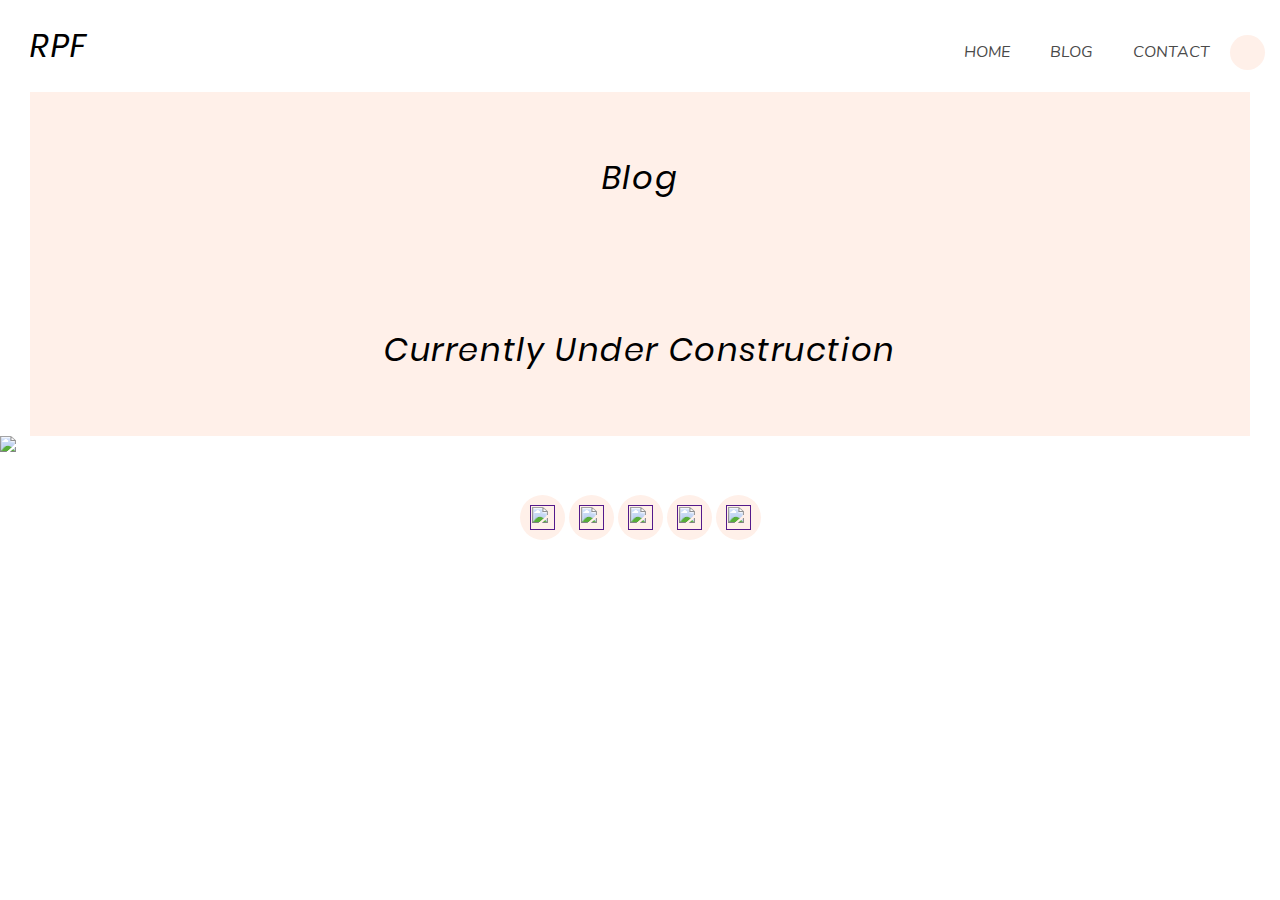
==== blog.html @ ac8a1f80 "Initial design layout-Will start updating from here" ====
<!DOCTYPE html>

<html>

<head>
    <link rel="stylesheet" href="Styles/reset.css">
    <link rel="stylesheet" href="styles/style.css">
    <link rel="stylesheet" href="Styles/Styles.css">
    <meta charset="utf-8">
    <meta http-equiv="X-UA-Compatible" content="IE=edge">
    <title></title>
    <meta name="description" content="">
    <meta name="viewport" content="width=device-width, initial-scale=1">
    <link rel="apple-touch-icon" href="icon.png">
</head>

<body>

    <header>
        <h1>RPF</h1>
        <nav>
            <ul>
                <li><a href="index.html" class="home" style="text-decoration: none;">HOME</a></li>
                <li><a href="blog.html" class="blog" style="text-decoration: none;">BLOG</a></li>
                <li><a href="contact.html" class="contact" style="text-decoration: none;">CONTACT</a></li>
                <li><div class="searchMolecule">
                        <a class="socialIcon2" href="" for="search-input"> <img class="" src="iconz/search.svg" alt=""></a>
                        <input class="heroSearchBox" type="search" id="search-input" name="search-input" placeholder="Search ....">
                    </div>
                </li>
            </ul>
        </nav>
    </header>
    
    <h2 class="banner">Blog</h2>

    <h2 class="banner">Currently Under Construction</h2>
    <img src="https://thoughtsfromthecriminologyteam.files.wordpress.com/2017/07/sotp.jpg"/>


</body>

<footer>

    <a class="socialIcon" href=""> <img class="" src="iconz/facebook-f.svg" alt=""></a>
    <a class="socialIcon" href=""> <img class="" src="iconz/instagram.svg" alt=""></a>
    <a class="socialIcon" href=""> <img class="" src="iconz/linkedin-in.svg" alt=""></a>
    <a class="socialIcon" href=""> <img class="" src="iconz/twitter.svg" alt=""></a>
    <a class="socialIcon" href=""> <img class="" src="iconz/youtube.svg" alt=""></a>
</footer>

</html>
---- styles/style.css ----
@import "reset.css";
@import 'typography.css';
@import "buttons.css";
@import "smediabar.css";
@import "forms.css";
@import "settings.css";
@import "cards.css";
@import "photoGrid.css";
@import "heroBanner.css";
@import "headerstyles.css";
@import "articleStyles.css";
@import "mediaQ.css"
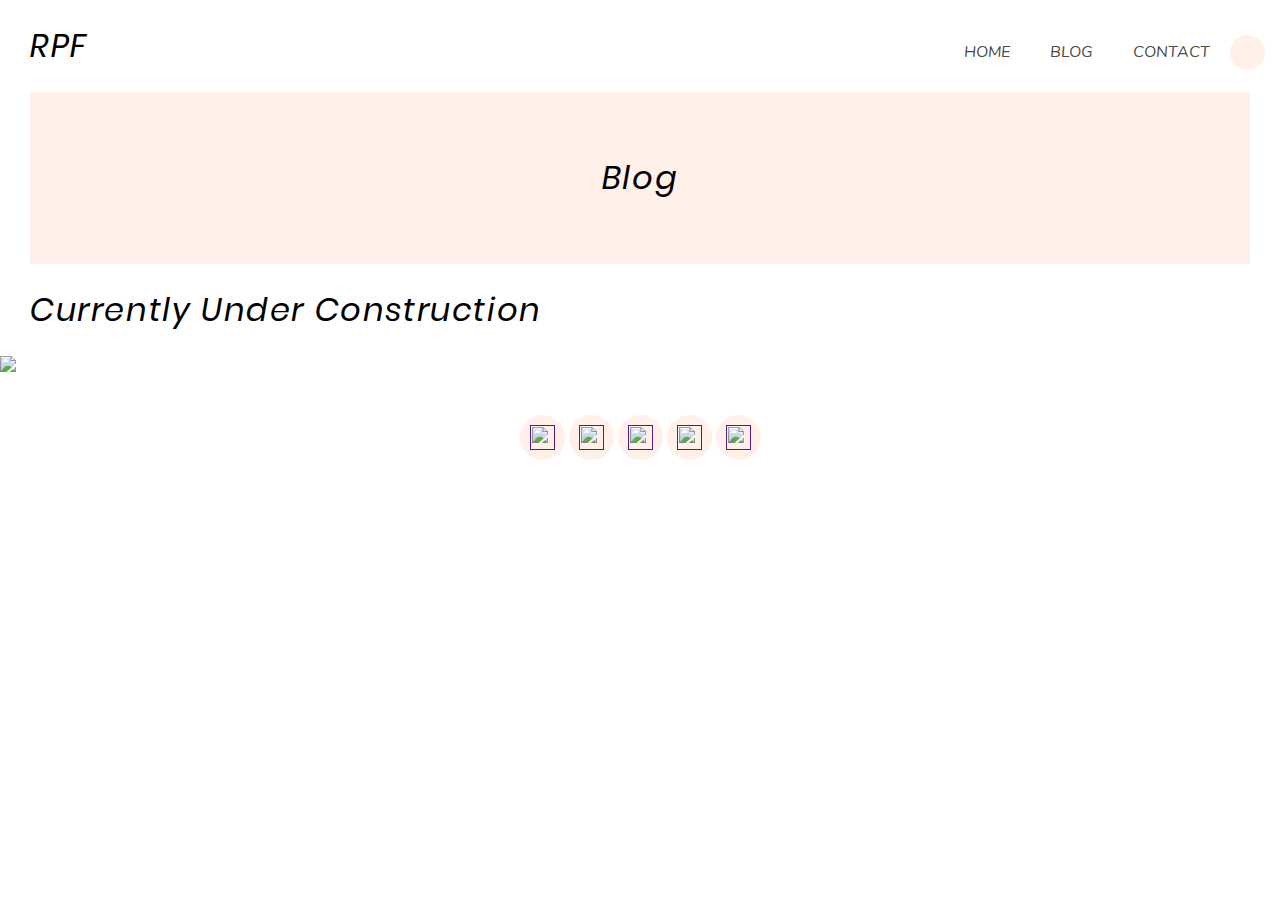
==== commit d37768fa: "update blog Header" ====
--- a/blog.html
+++ b/blog.html
@@ -34,7 +34,7 @@
     
     <h2 class="banner">Blog</h2>
 
-    <h2 class="banner">Currently Under Construction</h2>
+    <h1>Currently Under Construction</h1>
     <img src="https://thoughtsfromthecriminologyteam.files.wordpress.com/2017/07/sotp.jpg"/>
 
 
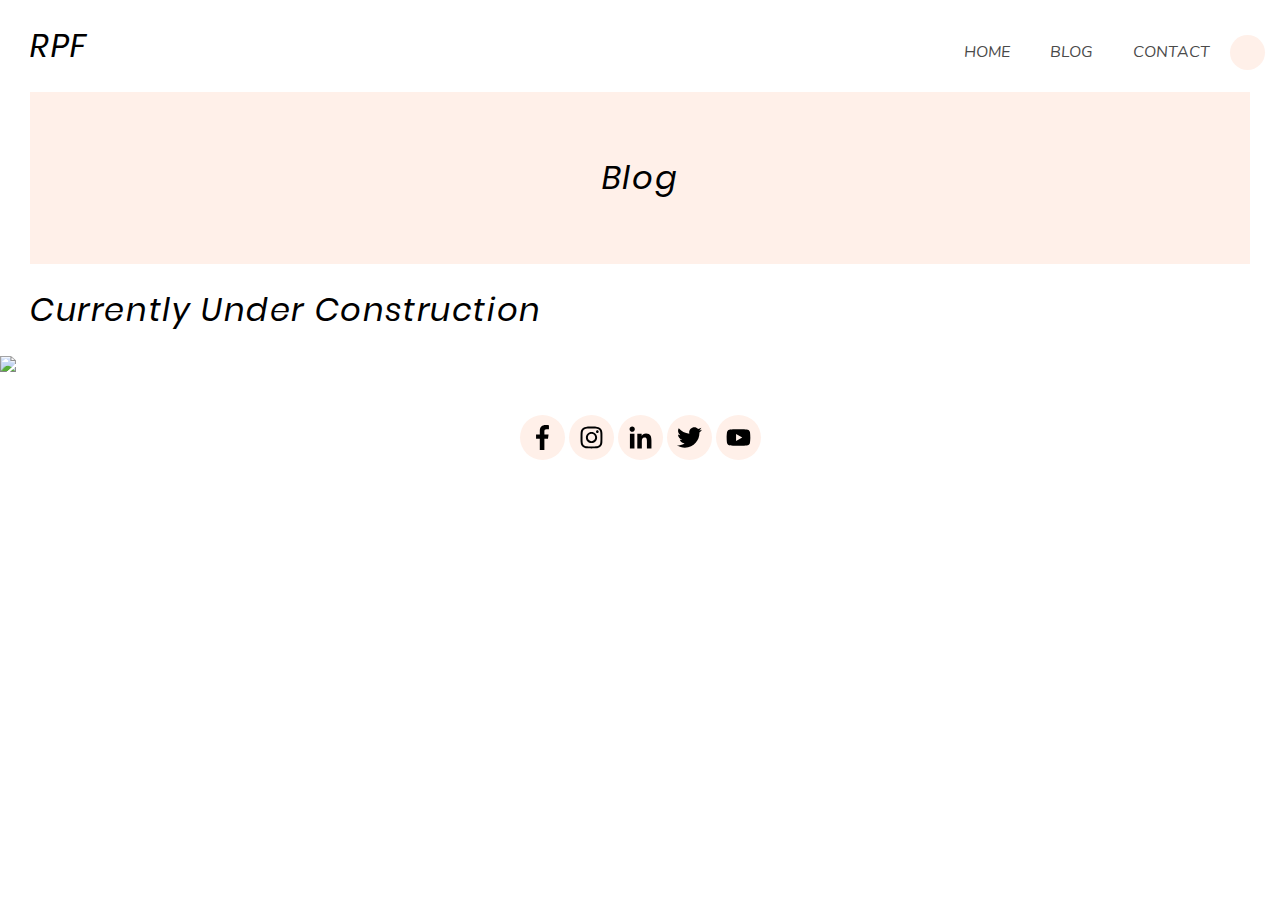
==== commit 3d390b73: "updated Banner, Added photo grid for portfolio examples, fixed footer icons" ====
--- a/blog.html
+++ b/blog.html
@@ -42,11 +42,11 @@
 
 <footer>
 
-    <a class="socialIcon" href=""> <img class="" src="iconz/facebook-f.svg" alt=""></a>
-    <a class="socialIcon" href=""> <img class="" src="iconz/instagram.svg" alt=""></a>
-    <a class="socialIcon" href=""> <img class="" src="iconz/linkedin-in.svg" alt=""></a>
-    <a class="socialIcon" href=""> <img class="" src="iconz/twitter.svg" alt=""></a>
-    <a class="socialIcon" href=""> <img class="" src="iconz/youtube.svg" alt=""></a>
+    <a class="socialIcon" href=""> <img class="" src="./icons/facebook-f.svg" alt=""></a>
+    <a class="socialIcon" href=""> <img class="" src="./icons/instagram.svg" alt=""></a>
+    <a class="socialIcon" href=""> <img class="" src="./icons/linkedin-in.svg" alt=""></a>
+    <a class="socialIcon" href=""> <img class="" src="./icons/twitter.svg" alt=""></a>
+    <a class="socialIcon" href=""> <img class="" src="./icons/youtube.svg" alt=""></a>
 </footer>
 
 </html>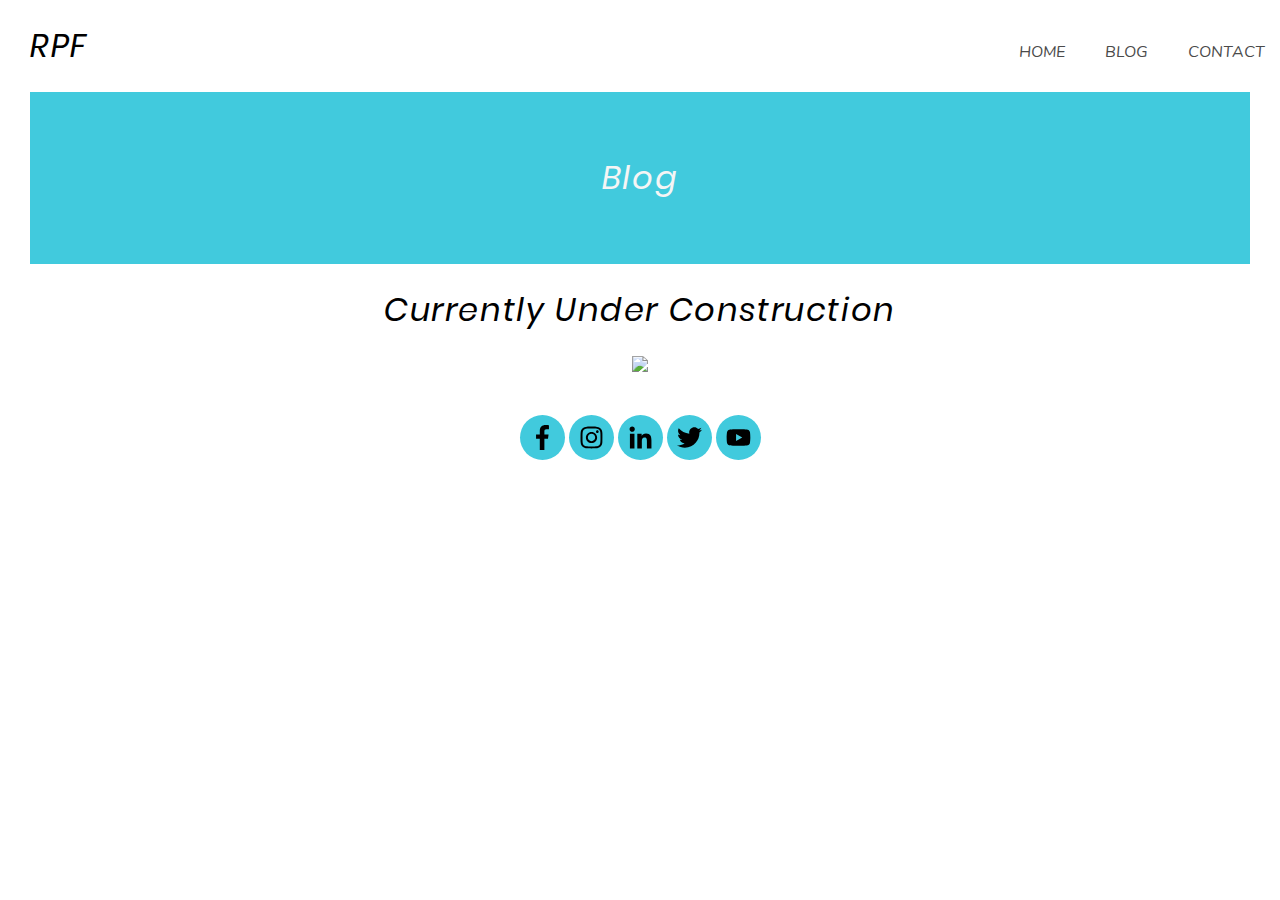
==== commit a3a13240: "updated Icon and banner colours" ====
--- a/blog.html
+++ b/blog.html
@@ -23,20 +23,16 @@
                 <li><a href="index.html" class="home" style="text-decoration: none;">HOME</a></li>
                 <li><a href="blog.html" class="blog" style="text-decoration: none;">BLOG</a></li>
                 <li><a href="contact.html" class="contact" style="text-decoration: none;">CONTACT</a></li>
-                <li><div class="searchMolecule">
-                        <a class="socialIcon2" href="" for="search-input"> <img class="" src="iconz/search.svg" alt=""></a>
-                        <input class="heroSearchBox" type="search" id="search-input" name="search-input" placeholder="Search ....">
-                    </div>
-                </li>
             </ul>
         </nav>
     </header>
     
     <h2 class="banner">Blog</h2>
 
-    <h1>Currently Under Construction</h1>
-    <img src="https://thoughtsfromthecriminologyteam.files.wordpress.com/2017/07/sotp.jpg"/>
-
+    <section class="under-construction">
+        <h1>Currently Under Construction</h1>
+        <img src="https://thoughtsfromthecriminologyteam.files.wordpress.com/2017/07/sotp.jpg"/>
+    </section>
 
 </body>
 
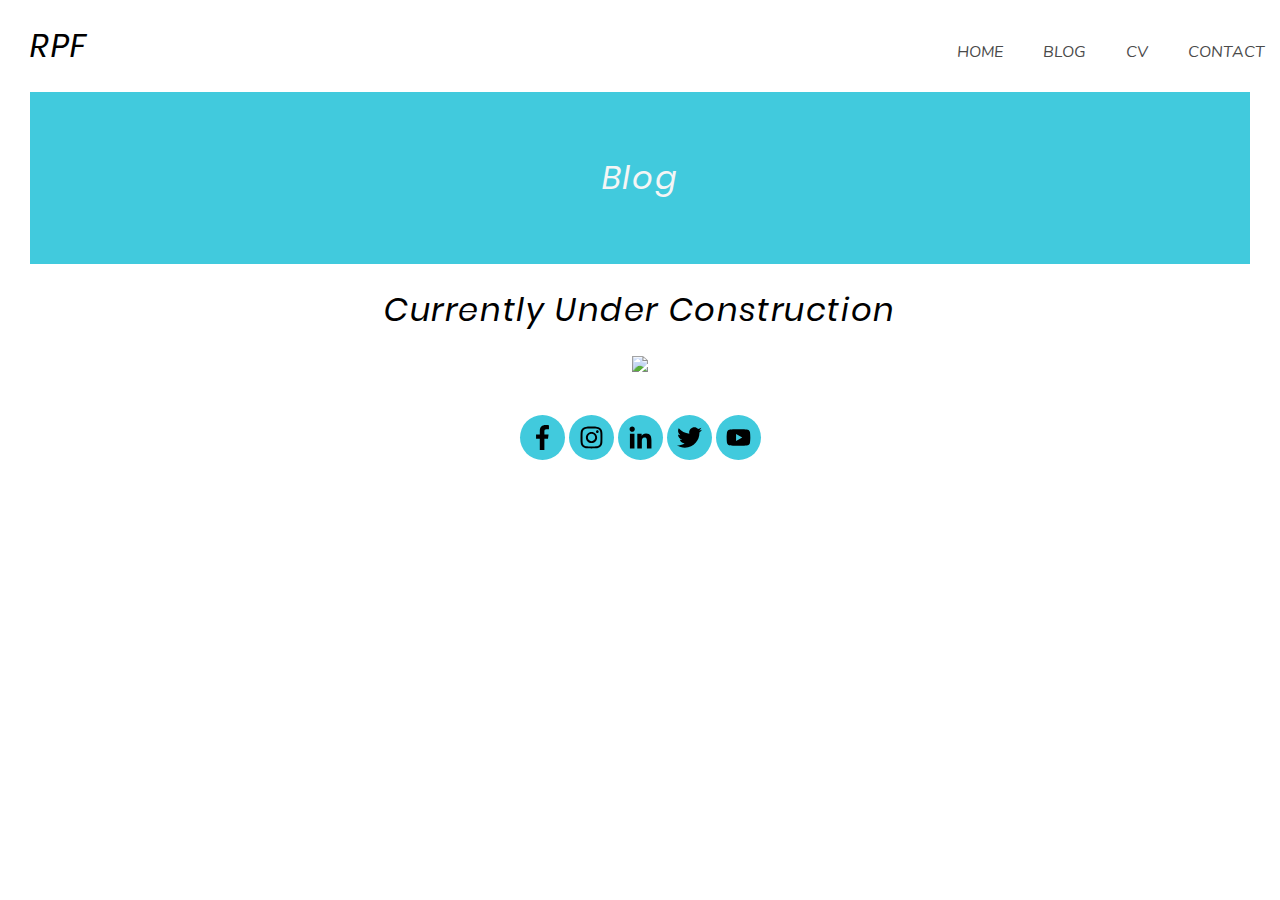
==== commit 9956fbfe: "added CV link" ====
--- a/blog.html
+++ b/blog.html
@@ -22,6 +22,7 @@
             <ul>
                 <li><a href="index.html" class="home" style="text-decoration: none;">HOME</a></li>
                 <li><a href="blog.html" class="blog" style="text-decoration: none;">BLOG</a></li>
+                <li><a href="cv.html" class="cv" style="text-decoration: none;">CV</a></li>
                 <li><a href="contact.html" class="contact" style="text-decoration: none;">CONTACT</a></li>
             </ul>
         </nav>
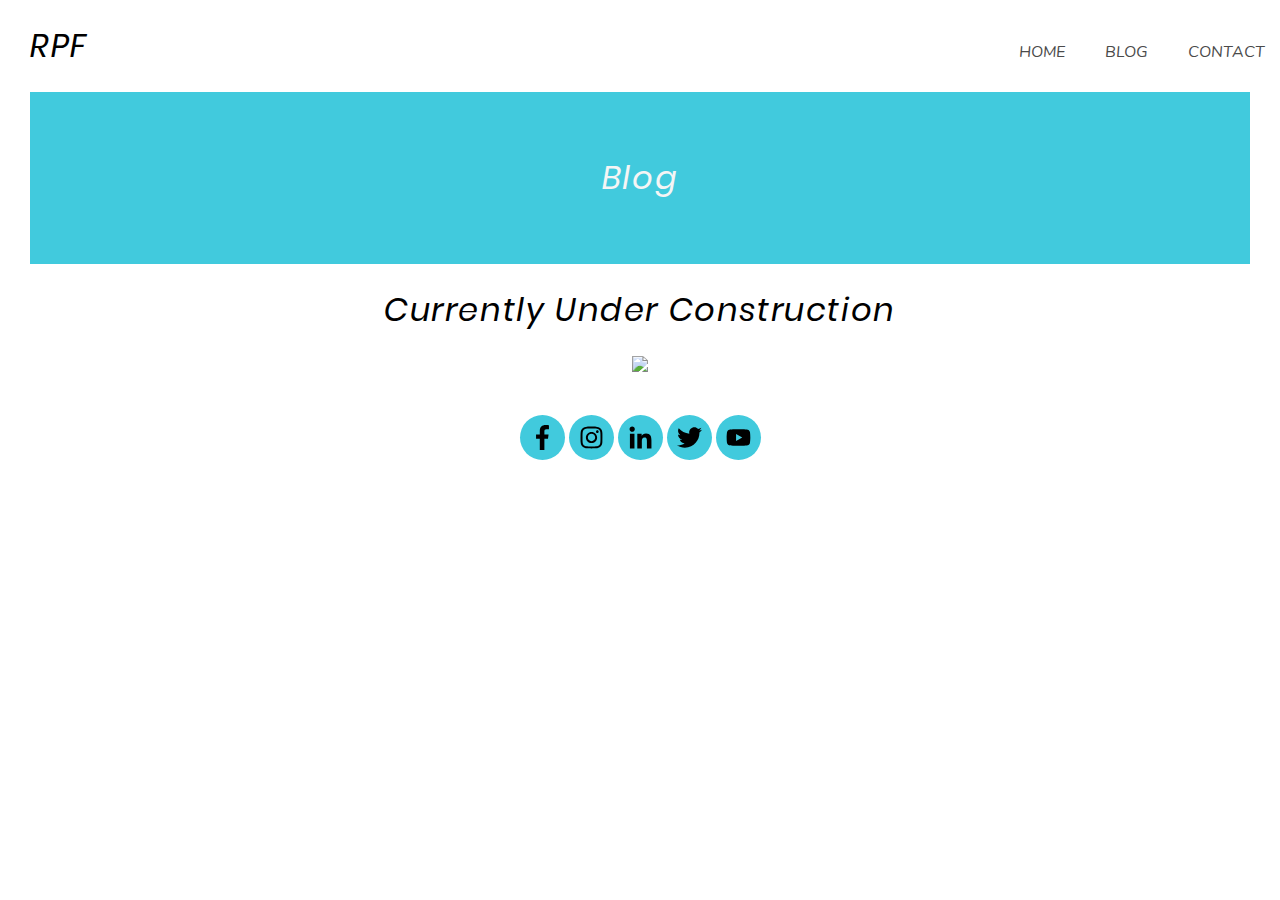
==== commit 19ee823f: "remove CV Link" ====
--- a/blog.html
+++ b/blog.html
@@ -22,7 +22,7 @@
             <ul>
                 <li><a href="index.html" class="home" style="text-decoration: none;">HOME</a></li>
                 <li><a href="blog.html" class="blog" style="text-decoration: none;">BLOG</a></li>
-                <li><a href="cv.html" class="cv" style="text-decoration: none;">CV</a></li>
+                <!-- <li><a href="cv.html" class="cv" style="text-decoration: none;">CV</a></li> -->
                 <li><a href="contact.html" class="contact" style="text-decoration: none;">CONTACT</a></li>
             </ul>
         </nav>
